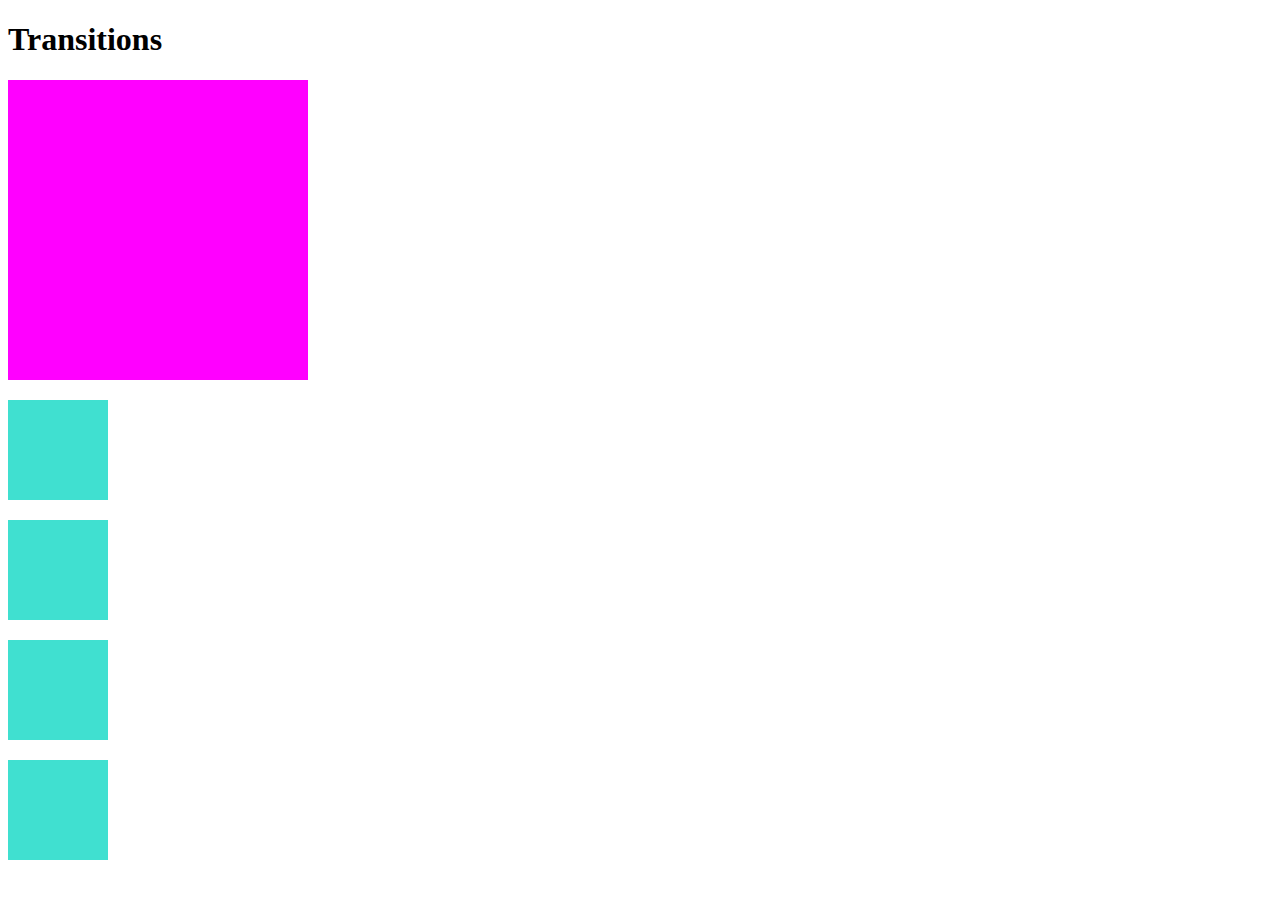
==== Transition/index.html @ e239f0b4 "Add repositories" ====
<!DOCTYPE html>
<html lang="en">

<head>
    <meta charset="UTF-8">
    <meta name="viewport" content="width=device-width, initial-scale=1.0">
    <title>Transitions</title>
    <link rel="stylesheet" href="app.css">
</head>

<body>
    <h1>Transitions</h1>

    <div class="circle"></div>

    <section>
        <div></div>
        <div></div>
        <div></div>
        <div></div>
    </section>

</body>

</html>
---- Transition/app.css ----
.circle {
    width: 300px;
    height: 300px;
    background-color: magenta;
    transition: background-color 1s ease-in, border-radius 2s;
}

.circle:hover {
    background-color: cyan;
    border-radius: 50%;
}


 section div {
    height: 100px;
    width: 100px;
    background-color: turquoise;
    margin: 20px 0;
    transition: margin-left 3s;
} 

section:hover div {
    margin-left:500px;
}

div:nth-of-type(1){
    transition-timing-function: ease-in;
}
div:nth-of-type(2){
    transition-timing-function: ease-out;
}
div:nth-of-type(3){
    transition-timing-function: cubic-bezier(0.7, 0, 0.84, 0);
}
div:nth-of-type(4){
    transition-timing-function:  cubic-bezier(0.85, 0, 0.15, 1);
}
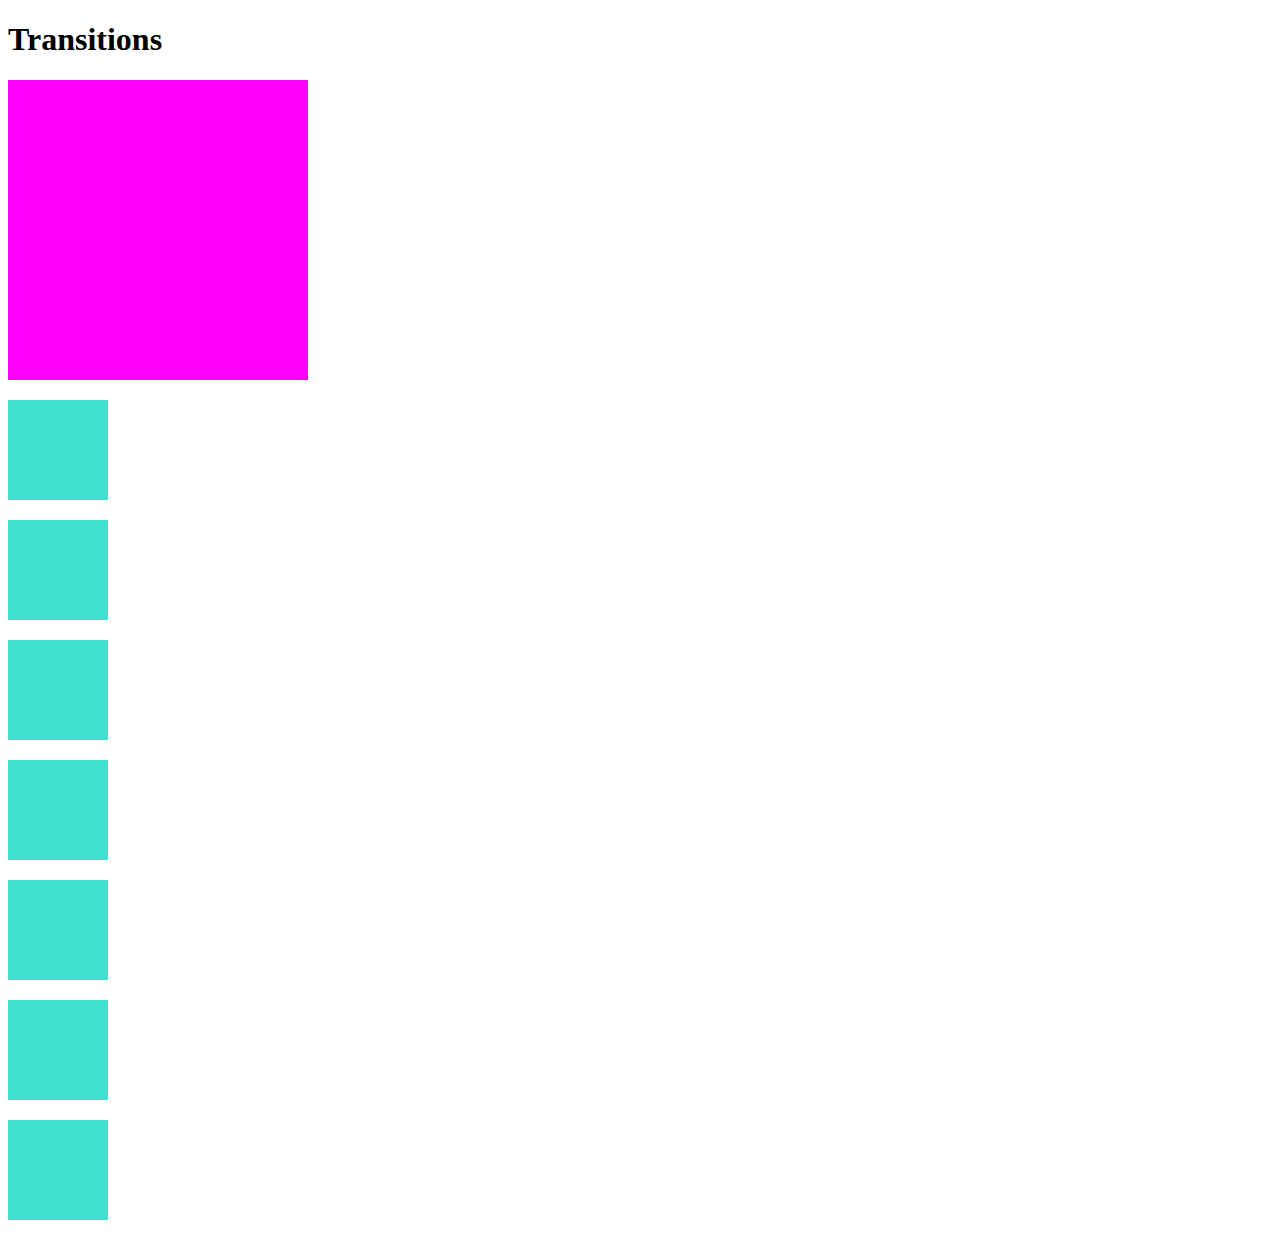
==== commit 3a7b2500: "Work on Transitions" ====
--- a/Transition/index.html
+++ b/Transition/index.html
@@ -18,6 +18,9 @@
         <div></div>
         <div></div>
         <div></div>
+        <div></div>
+        <div></div>
+        <div></div>
     </section>
 
 </body>
--- a/Transition/app.css
+++ b/Transition/app.css
@@ -11,29 +11,34 @@
 }
 
 
- section div {
+section div {
     height: 100px;
     width: 100px;
     background-color: turquoise;
     margin: 20px 0;
     transition: margin-left 3s;
-} 
+}
 
 section:hover div {
-    margin-left:500px;
+    margin-left: 500px;
 }
 
-div:nth-of-type(1){
+div:nth-of-type(1) {
     transition-timing-function: ease-in;
 }
-div:nth-of-type(2){
+
+div:nth-of-type(2) {
     transition-timing-function: ease-out;
 }
-div:nth-of-type(3){
+
+div:nth-of-type(3) {
     transition-timing-function: cubic-bezier(0.7, 0, 0.84, 0);
 }
-div:nth-of-type(4){
-    transition-timing-function:  cubic-bezier(0.85, 0, 0.15, 1);
-} 
 
+div:nth-of-type(4) {
+    transition-timing-function: cubic-bezier(0.85, 0, 0.15, 1);
+}
 
+div:nth-of-type(5) {
+    transition-timing-function: ease-in-out;
+}